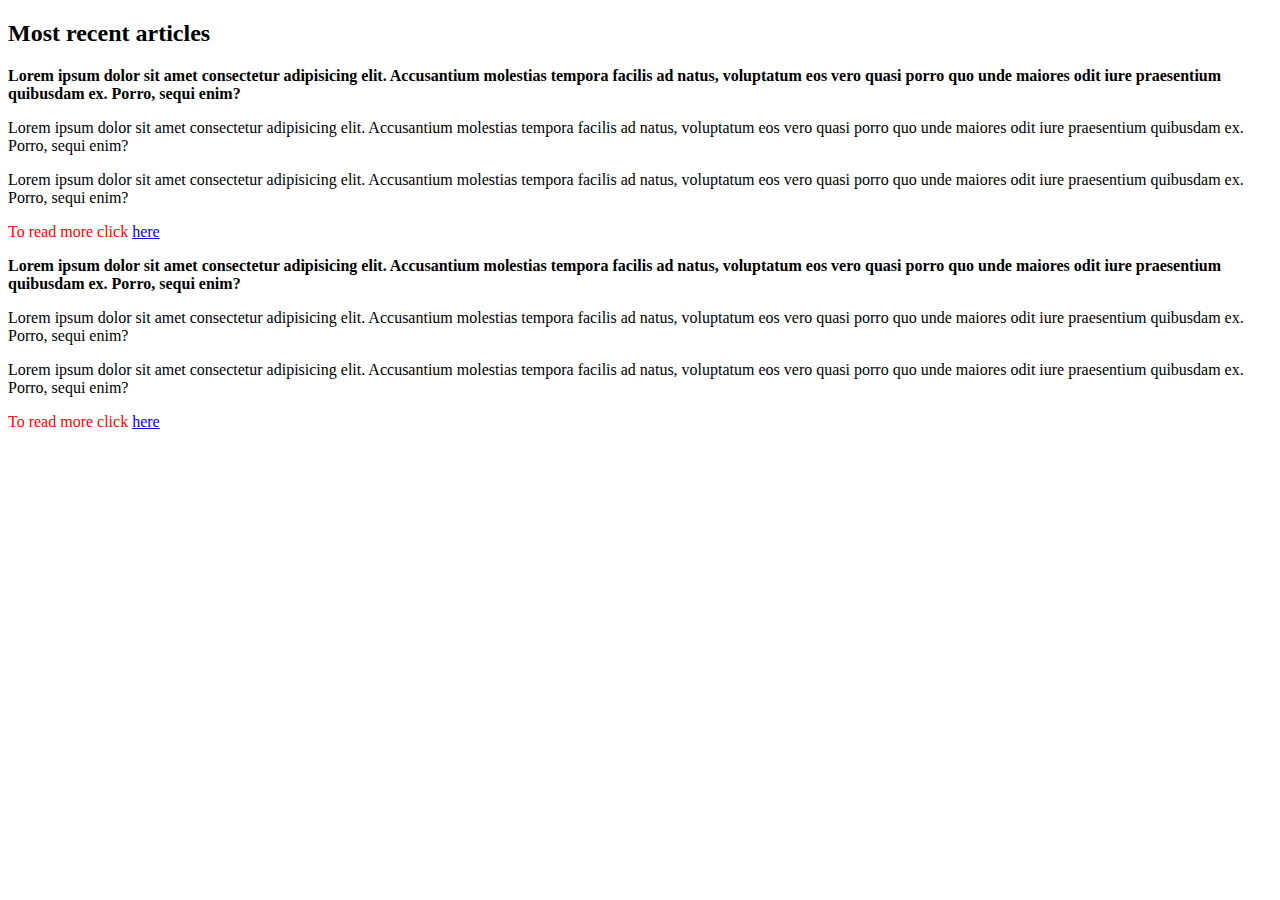
==== articles.html @ b75920d3 "using last and first child selectors, adding articles.html" ====
<!DOCTYPE html>
<html lang="en">
<head>
    <title>CSS for beginners, articles</title>
    <link href="css/syntax.css" rel="stylesheet">
</head>
<body>

    <h2>Most recent articles</h2>

    <article>
        <p>Lorem ipsum dolor sit amet consectetur adipisicing elit. Accusantium molestias tempora facilis ad natus, voluptatum eos vero quasi porro quo unde maiores odit iure praesentium quibusdam ex. Porro, sequi enim?</p>
        <p>Lorem ipsum dolor sit amet consectetur adipisicing elit. Accusantium molestias tempora facilis ad natus, voluptatum eos vero quasi porro quo unde maiores odit iure praesentium quibusdam ex. Porro, sequi enim?</p>
        <p>Lorem ipsum dolor sit amet consectetur adipisicing elit. Accusantium molestias tempora facilis ad natus, voluptatum eos vero quasi porro quo unde maiores odit iure praesentium quibusdam ex. Porro, sequi enim?</p>
        <p>To read more click <a href="a">here</a></p>
    </article>

    <article>
        <p>Lorem ipsum dolor sit amet consectetur adipisicing elit. Accusantium molestias tempora facilis ad natus, voluptatum eos vero quasi porro quo unde maiores odit iure praesentium quibusdam ex. Porro, sequi enim?</p>
        <p>Lorem ipsum dolor sit amet consectetur adipisicing elit. Accusantium molestias tempora facilis ad natus, voluptatum eos vero quasi porro quo unde maiores odit iure praesentium quibusdam ex. Porro, sequi enim?</p>
        <p>Lorem ipsum dolor sit amet consectetur adipisicing elit. Accusantium molestias tempora facilis ad natus, voluptatum eos vero quasi porro quo unde maiores odit iure praesentium quibusdam ex. Porro, sequi enim?</p>
        <p>To read more click <a href="a">here</a></p>
    </article>

    
</body>
</html>
---- css/syntax.css ----
/***********
*
*   Author: Jakub K.
*
************/

/* tag styles */

div, p, span, ul{
    display: block;
}

article p:first-child{
    font-weight: bold;
}

article p:last-child{
    color: red;
}
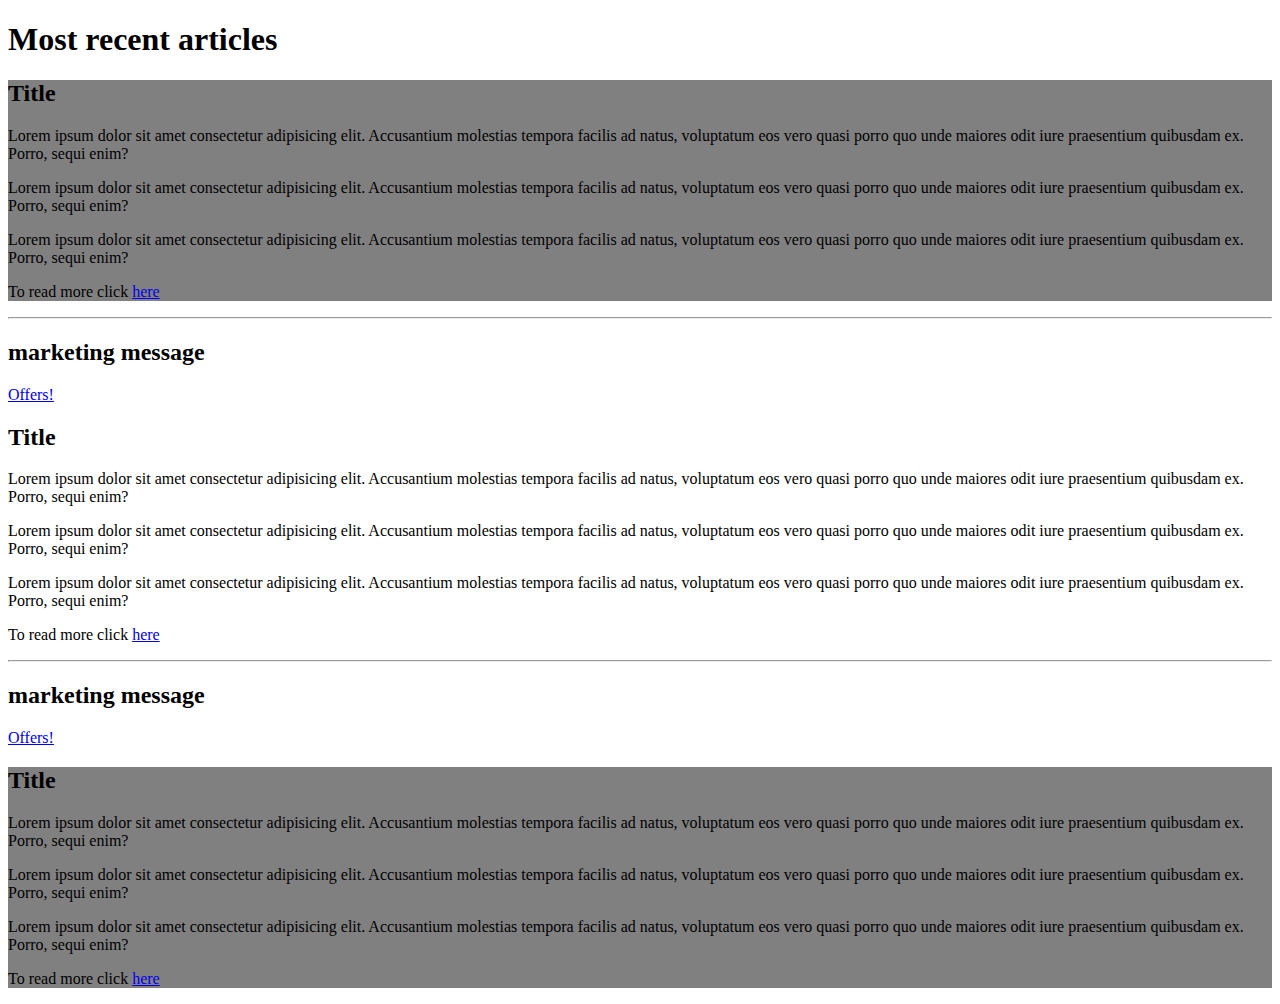
==== commit 4432bda2: "testing nth of type pseudo selector" ====
--- a/articles.html
+++ b/articles.html
@@ -6,22 +6,42 @@
 </head>
 <body>
 
-    <h2>Most recent articles</h2>
+    <div>
 
-    <article>
-        <p>Lorem ipsum dolor sit amet consectetur adipisicing elit. Accusantium molestias tempora facilis ad natus, voluptatum eos vero quasi porro quo unde maiores odit iure praesentium quibusdam ex. Porro, sequi enim?</p>
-        <p>Lorem ipsum dolor sit amet consectetur adipisicing elit. Accusantium molestias tempora facilis ad natus, voluptatum eos vero quasi porro quo unde maiores odit iure praesentium quibusdam ex. Porro, sequi enim?</p>
-        <p>Lorem ipsum dolor sit amet consectetur adipisicing elit. Accusantium molestias tempora facilis ad natus, voluptatum eos vero quasi porro quo unde maiores odit iure praesentium quibusdam ex. Porro, sequi enim?</p>
-        <p>To read more click <a href="a">here</a></p>
-    </article>
+        <h1>Most recent articles</h1>
 
-    <article>
-        <p>Lorem ipsum dolor sit amet consectetur adipisicing elit. Accusantium molestias tempora facilis ad natus, voluptatum eos vero quasi porro quo unde maiores odit iure praesentium quibusdam ex. Porro, sequi enim?</p>
-        <p>Lorem ipsum dolor sit amet consectetur adipisicing elit. Accusantium molestias tempora facilis ad natus, voluptatum eos vero quasi porro quo unde maiores odit iure praesentium quibusdam ex. Porro, sequi enim?</p>
-        <p>Lorem ipsum dolor sit amet consectetur adipisicing elit. Accusantium molestias tempora facilis ad natus, voluptatum eos vero quasi porro quo unde maiores odit iure praesentium quibusdam ex. Porro, sequi enim?</p>
-        <p>To read more click <a href="a">here</a></p>
-    </article>
+        <article>
+            <h2>Title</h2>
+            <p>Lorem ipsum dolor sit amet consectetur adipisicing elit. Accusantium molestias tempora facilis ad natus, voluptatum eos vero quasi porro quo unde maiores odit iure praesentium quibusdam ex. Porro, sequi enim?</p>
+            <p>Lorem ipsum dolor sit amet consectetur adipisicing elit. Accusantium molestias tempora facilis ad natus, voluptatum eos vero quasi porro quo unde maiores odit iure praesentium quibusdam ex. Porro, sequi enim?</p>
+            <p>Lorem ipsum dolor sit amet consectetur adipisicing elit. Accusantium molestias tempora facilis ad natus, voluptatum eos vero quasi porro quo unde maiores odit iure praesentium quibusdam ex. Porro, sequi enim?</p>
+            <p>To read more click <a href="a">here</a></p>
+        </article>
 
-    
+        <hr>
+        <h2>marketing message</h2>
+        <a href="a">Offers!</a>
+
+        <article>
+            <h2>Title</h2>
+            <p>Lorem ipsum dolor sit amet consectetur adipisicing elit. Accusantium molestias tempora facilis ad natus, voluptatum eos vero quasi porro quo unde maiores odit iure praesentium quibusdam ex. Porro, sequi enim?</p>
+            <p>Lorem ipsum dolor sit amet consectetur adipisicing elit. Accusantium molestias tempora facilis ad natus, voluptatum eos vero quasi porro quo unde maiores odit iure praesentium quibusdam ex. Porro, sequi enim?</p>
+            <p>Lorem ipsum dolor sit amet consectetur adipisicing elit. Accusantium molestias tempora facilis ad natus, voluptatum eos vero quasi porro quo unde maiores odit iure praesentium quibusdam ex. Porro, sequi enim?</p>
+            <p>To read more click <a href="a">here</a></p>
+        </article>
+
+        <hr>
+        <h2>marketing message</h2>
+        <a href="a">Offers!</a>
+
+        <article>
+            <h2>Title</h2>
+            <p>Lorem ipsum dolor sit amet consectetur adipisicing elit. Accusantium molestias tempora facilis ad natus, voluptatum eos vero quasi porro quo unde maiores odit iure praesentium quibusdam ex. Porro, sequi enim?</p>
+            <p>Lorem ipsum dolor sit amet consectetur adipisicing elit. Accusantium molestias tempora facilis ad natus, voluptatum eos vero quasi porro quo unde maiores odit iure praesentium quibusdam ex. Porro, sequi enim?</p>
+            <p>Lorem ipsum dolor sit amet consectetur adipisicing elit. Accusantium molestias tempora facilis ad natus, voluptatum eos vero quasi porro quo unde maiores odit iure praesentium quibusdam ex. Porro, sequi enim?</p>
+            <p>To read more click <a href="a">here</a></p>
+        </article>
+
+    </div>
 </body>
 </html>--- a/css/syntax.css
+++ b/css/syntax.css
@@ -6,14 +6,6 @@
 
 /* tag styles */
 
-div, p, span, ul{
-    display: block;
-}
-
-article p:first-child{
-    font-weight: bold;
-}
-
-article p:last-child{
-    color: red;
+article:nth-of-type(odd){
+    background: grey;
 }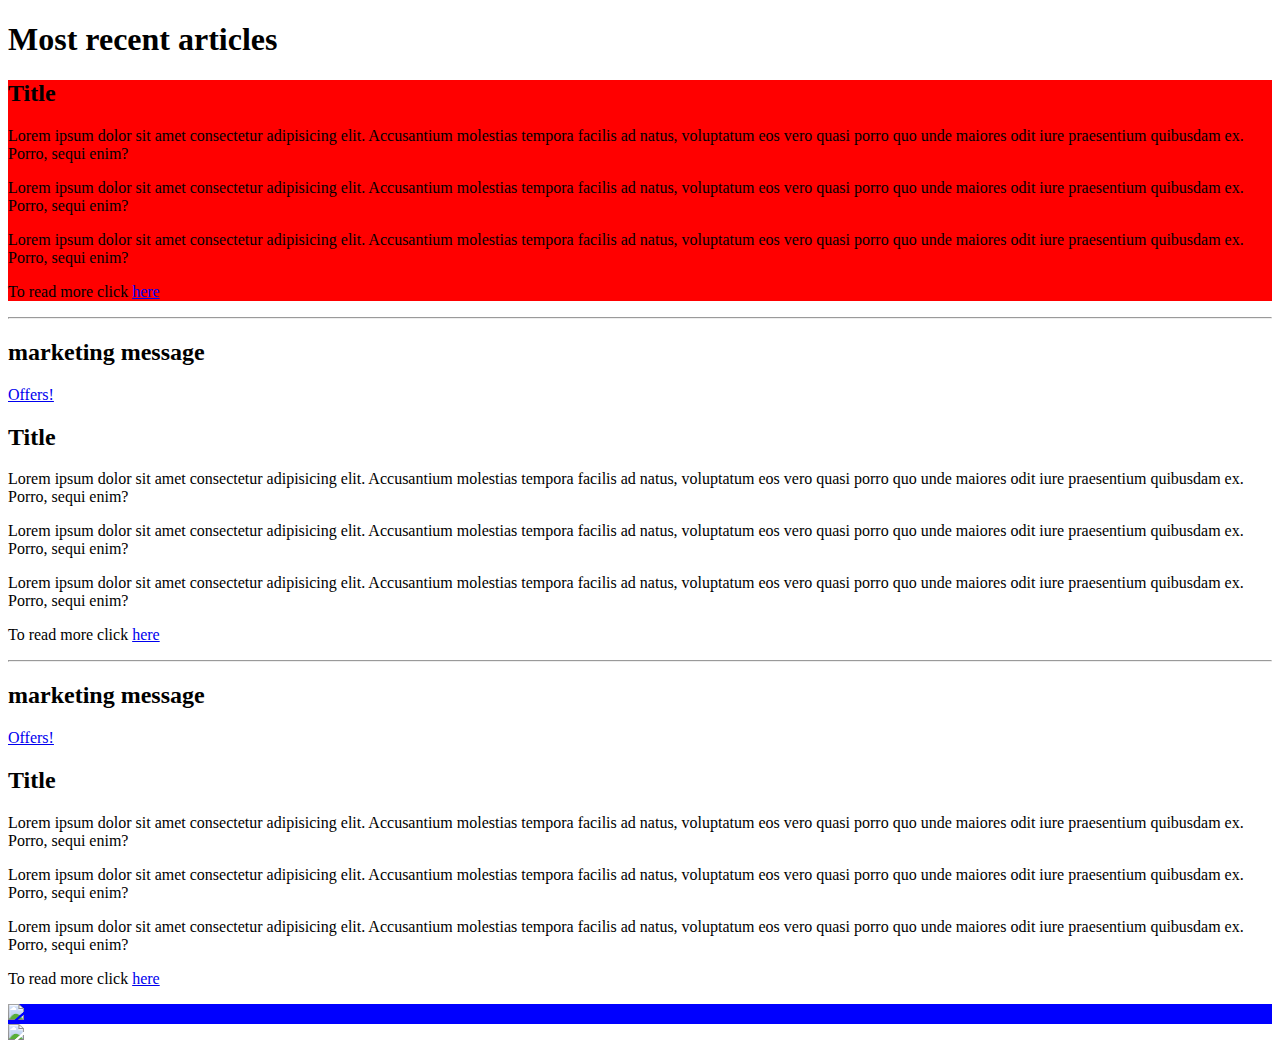
==== commit 49b7d939: "testing combined selectors" ====
--- a/articles.html
+++ b/articles.html
@@ -10,7 +10,7 @@
 
         <h1>Most recent articles</h1>
 
-        <article>
+        <article class="featured-content">
             <h2>Title</h2>
             <p>Lorem ipsum dolor sit amet consectetur adipisicing elit. Accusantium molestias tempora facilis ad natus, voluptatum eos vero quasi porro quo unde maiores odit iure praesentium quibusdam ex. Porro, sequi enim?</p>
             <p>Lorem ipsum dolor sit amet consectetur adipisicing elit. Accusantium molestias tempora facilis ad natus, voluptatum eos vero quasi porro quo unde maiores odit iure praesentium quibusdam ex. Porro, sequi enim?</p>
@@ -42,6 +42,14 @@
             <p>To read more click <a href="a">here</a></p>
         </article>
 
+        <div class="featured-content">
+            <img src="#">
+        </div>
+
+        <div>
+            <img src="#">
+        </div>
+
     </div>
 </body>
 </html>--- a/css/syntax.css
+++ b/css/syntax.css
@@ -6,6 +6,10 @@
 
 /* tag styles */
 
-article:nth-of-type(odd){
-    background: grey;
+article.featured-content{
+    background: red;
+}
+
+div.featured-content{
+    background: blue;
 }